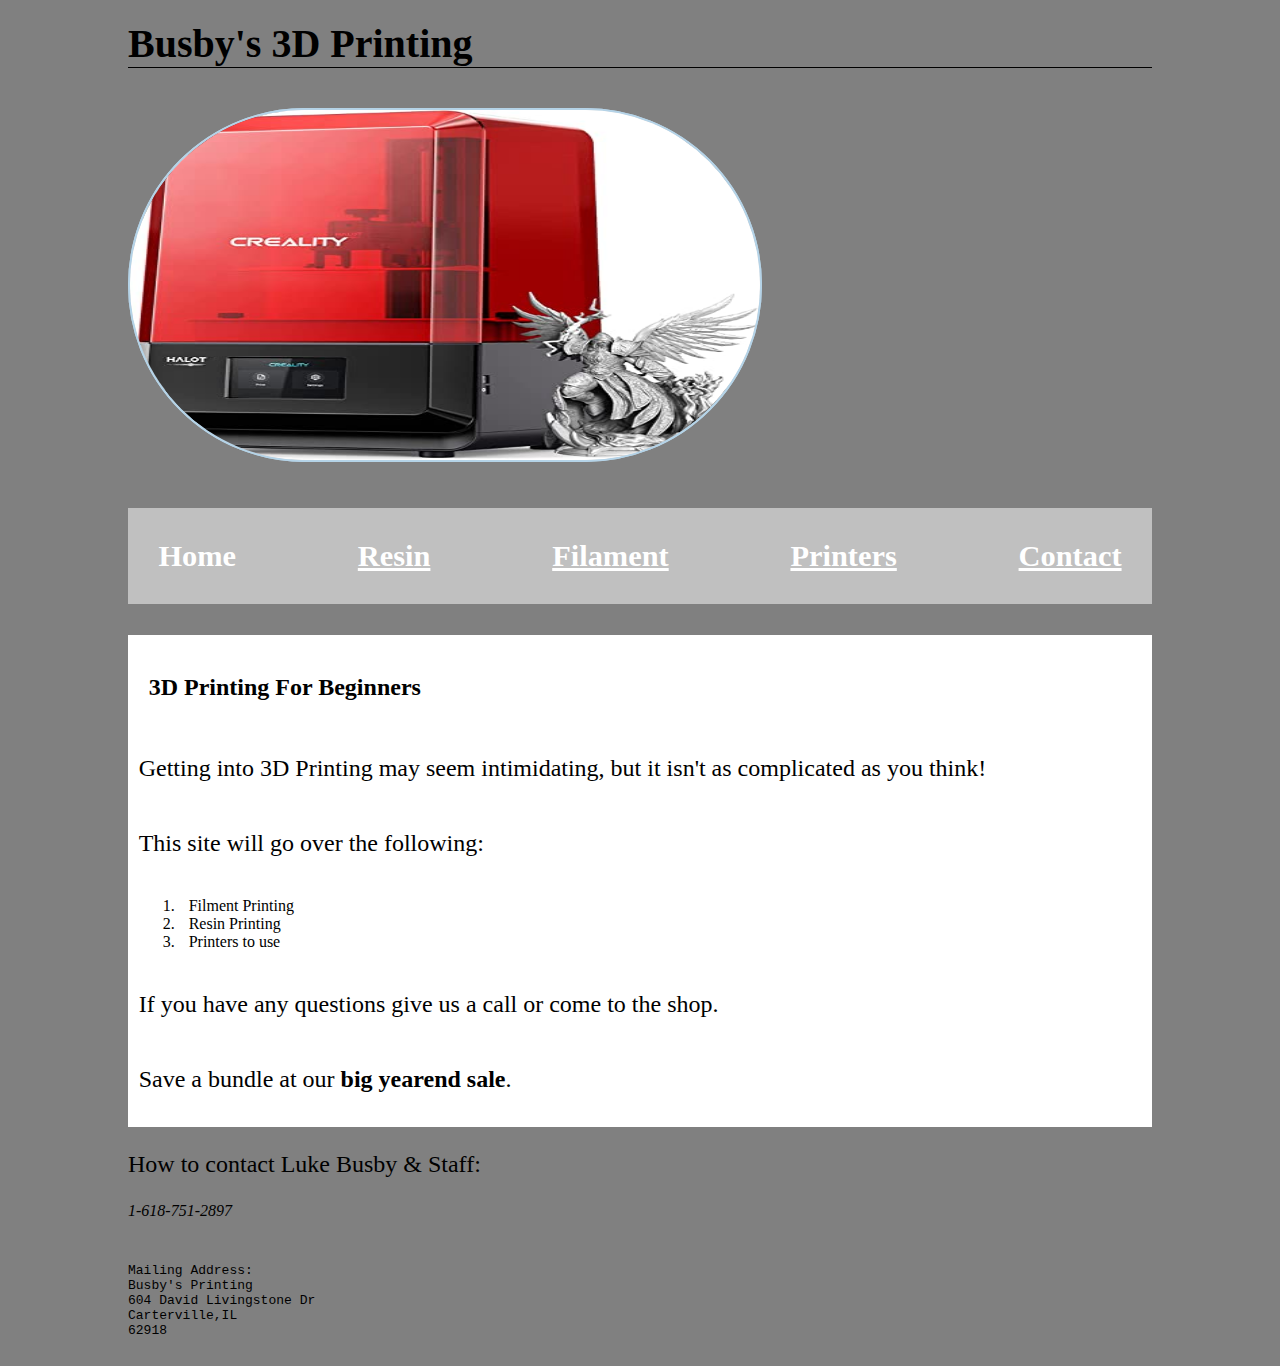
==== index.htm @ fbe3229d "Add files via upload" ====
<!DOCTYPE html>
<!-- @author Luke Busby, Busbys Printing Index Page  

snap.mp3 Audio track from: https://freesound.org/people/Snapper4298/sounds/488223/

Southern Illinois University  Developed: 5/5/2023 Tested: 5/7/2023
-->
<html lang="en">
    <head>
        <meta charset="utf-8">
        <title>Busby's 3D Printing</title> 
        <link rel="shortcut icon" href="images/millicon.ico">
        <link rel="stylesheet" href="styles/main.css">
        <link rel="stylesheet" href="styles/slicknav.css"> 
        <link rel="stylesheet" href="styles/home_print.css" media="print">
        <script src="https://code.jquery.com/jquery-3.2.1.min.js"></script> 
        <script src="js/jquery.slicknav.min.js"></script> 
        <script type="text/javascript"> 
            $(document).ready(function(){
                $('#nav_menu').slicknav({prependTo:"#mobile_menu"}); 
            }); 
        </script>

        <meta name="description" content="A 3D Printing info site with custom prints"> <meta name="keywords" content="busby, prints, 3dprinting">
        <meta name="viewport" content="width=device-width, initial-scale=1">

    </head>
    <body>
            <figcaption>Busby's 3D Printing</figcaption>
            <figure class="cute">
            <img  class="cute" src="images/Filamaent printer.jpg"/>
            <img class="cuter" src="images/Resin Printer.jpg"/>
            </figure> 
            
        <header>
        <!-- Smooth Audio Track (not really)  -->
        <audio controls autoplay loop hidden>
           <source src="audio/snap.mp3" type="audio/mpeg">
        </audio>
     
        </header> 
       
         <!-- Navigation Menu -->
        <nav id="mobile_menu"></nav> 
        <nav id="nav_menu"> 
            <ul>
                <li><a href="index.htm" class="current">Home</a></li> 
                <li><a href="resin.htm">Resin</a></li> 
                <li><a href="filament.htm" >Filament</a></li>
                <li><a href="printers.htm" >Printers</a></li> 
                <li><a href="contact.htm" class="lastitem">Contact</a></li>
            </ul> 
        </nav>
            <main>
            <h2>3D Printing For Beginners </h2>
            
            <p class ="first">Getting into 3D Printing may seem intimidating, but it isn't as complicated as you think!</p>
            <p >This site will go over the following:</p>
            <!--list of bikes -->
            <ol>
                <li>Filment Printing</li> <li>Resin Printing</li> <li>Printers to use</li>
            </ol> 
              <!--inline element -->
            <p>If you have any questions give us a call or come to the shop.</em></p> 
            <p>Save a bundle at our <strong>big yearend sale</strong>.</p> 
            </main>
            <p>How to contact Luke Busby &amp; Staff:</p> 
        
            <address>1-618-751-2897<br></address>
            <pre>
            
<!-- my address -->
Mailing Address:
Busby's Printing
604 David Livingstone Dr
Carterville,IL
62918
            </pre> 
     </body>

</html>
---- styles/main.css ----
/* @author jeff miller, Millers Bicycles CSS Style Page, Southern Illinois University  Developed: 9-14-2019  Tested: 10-27-2019 */ 



/* tablet landscape and desktop layout (960px or more) */ 

@media only screen and (max-width: 4000px) { 
    
h1 {
    font-size: 1.75em; /* 28 Ã· 16 */ 
    padding: 10px;
    }

h2 {
    font-size: 1.5em; /* 24 Ã· 16 */ 
    padding: 10px;
    } 

h3 {
    font-size: 1.125em; /* 18 Ã· 16 */ 
    padding: 10px;
    } 
#mobile_menu { 
    display: none; 
    }
article {
    width: 47.917%;      /*  47.917% 480 / 960 * 100 */
    padding: 10px 1.0417%;
    background-color: #ffffff; /* this color is white for column panel */
    float: left; 
    } 
    
aside {
    width: 47.917%;          /* 47.917% 480 / 960 * 100*/
    padding: 10px 1.0417%;
    background-color: #ffffff; /* this color is white for column panel  */
    float: right; 
    }
main { 
    display:flex;
    flex-direction: column;
    padding: 10px 1.0417%;
    background-color: #ffffff;
    }
textarea {
    height: 10em; 
    width: 75em;
    margin-left: .5em;
    font-family: Arial, Helvetica, sans-serif; 
} 
th {
    font-size: 1.6em;
    padding-left: 10px 1.0417%;
    padding-right: 10px;
}    
}
    

/* tablet portrait layout (768px to 959px) */

@media only screen and (max-width: 959px) {

h1 {
    font-size: 1.75em; /* 28 Ã· 16 */ 
    padding: 10px;
    }

h2 {
    font-size: 1.5em; /* 24 Ã· 16 */ 
    padding: 10px;
    } 

h3 {
    font-size: 1.125em; /* 18 Ã· 16 */ 
    padding: 10px;
    } 
#mobile_menu { 
    display: none; 
    }

article {
    width: 47.917%;          /*  47.917% 480 / 960 * 100 */
    padding: 10px 1.0417%;
    background-color: #ffffff; /* this color is white for column panel */
    float: left; 
    }
    
aside {
   
    width: 47.917%;          /* 47.917% 480 / 960 * 100*/
    padding: 10px 1.0417%;
    background-color: #ffffff; /* this color is white for column panel  */
    float: right; 
    }
main { 
    display:flex;
    flex-direction: column;
    padding: 10px 1.0417%;
    background-color: #ffffff;
    }
textarea {
    height: 10em; 
    width: 45em;
    margin-left: .5em;
    font-family: Arial, Helvetica, sans-serif; 
    }
th {
    font-size: 1.4em;
    padding-left: 10px 1.0417%;
    padding-right: 10px;
}
}

/* mobile landscape layout (480px to 767px) */ 

@media only screen and (max-width: 767px) { 
#mobile_menu { 
    display: block; 
    }
#nav_menu { 
    display: none; 
    }
    
header h2 { 
    font-size: 1.375em; 
    }       /* 22 Ã· 16 */ 
header h3 { 
    font-size: .8125em; 
    }   /* 13 Ã· 16 */ 
p { font-size: .875em; 
    }            /* 14 Ã· 16 */ 
h1 {
    font-size: 2.5em; /* 28 Ã· 16 */ 
    padding: 10px;
    }
article h2, aside h2
        { 
    font-size: 1.5em; 
    }             /* base font size */ 
aside li { 
    font-size: .875em; 
    }     /* 14 Ã· 16 */
background-color: silver;
header {
    display: flex;
    }
     /* Switch to one column */ 
main { 
    display:flex;
    flex-direction: column;
    padding: 10px 1.0417%;
    background-color: #ffffff;
    } 
    
article { 
    order: 1;
    width: 97.917%;       /* 940 / 960 * 100 */
    } 
aside { 
    order: 2;
    width: 97.917%;        /* 940 / 960 * 100 */
      
    }
textarea {
    height: 10em; 
    width: 35em;
    margin-left: .5em;
    font-family: Arial, Helvetica, sans-serif; 
} 
th {
    font-size: 1em;
    padding-left: 10px 1.0417%;
    padding-right: 10px;
}    
}

/* mobile portrait layout (479px or less) */ 

@media only screen and (max-width: 479px) { 

#mobile_menu { 
    display: block; 
    }
#nav_menu { 
    display: none; 
    }
header h2 { 
    font-size: 1.375em; 
    }   /* 22 Ã· 16 */ 
header h3 { 
    font-size: .8125em; 
    }   /* 13 Ã· 16 */ 
p { font-size: .875em; 
    }            /* 14 Ã· 16 */ 
h1 {
    font-size: 2.5em; /* 28 Ã· 16 */ 
    padding: 10px;
    }
article h2, aside h2 
        { 
    font-size: 1.5em; 
    }             /* base font size */ 
aside li { 
    font-size: .875em; 
    }     /* 14 Ã· 16 */ 
background-color: silver;
header {
    display:flex;
    }
    /* Switch to one column */ 
main {  
    display:flex;
    flex-direction: column;
    padding: 10px 1.0417%;
    background-color: #ffffff;
    } 
    
article
    { 
    order: 1;
    width: 97.917%;      /* 940 / 960 * 100 */
      
    } 
aside { 
    order: 2;
    width: 97.917%;       /* 940 / 960 * 100 */
       
    }
textarea {
    height: 10em; 
    width: 35em;
    margin-left: .5em;
    font-family: Arial, Helvetica, sans-serif; 
} 
th {
    font-size: 1em;
    padding-left: 10px 1.0417%;
    padding-right: 10px;
}
}


/* the styles for the elements */ 
body {
    
    font-size: 1em;     /* 16 Ã· 16  */
    width: 90%;          /* changed from 725px;*/
    max-width: 1024px;
    background-color: gray; /* this color is gray */
    margin: 10px auto;

    } 
header { 
    width: 97.917%;          /* 940 / 960 * 100 */
    padding: 10px 1.0417%;
    clear: both; 
    font-size: 2em;
    }




p { 
    font-size: 1.5em; /* 18 Ã· 16 */ 
    padding-left: 10px 1.0417%;
    padding-right: 10px;
   
}

blockquote {
    width: 47.917%;          /* 480 / 960 * 100 */
    padding: 10px 1.0417%;
    float: center; 
    }
footer { 
    font-size: .75em; /* 12 Ã· 16 */ 
    width: 97.917%;            /* 940 / 960 * 100 */
    padding: 10px 1.0417%;
    clear: both; 
    
    }
    
ul { 
    
    padding-left: 10px; 
} 

li {
    padding-left: 10px; /* space between bullet and text */ 
   
   } 


/* Navigation css aligned left */ 
#nav_menu ul {
    display: flex;
    flex-basis: 100%;
    /*flex-direction: column; */
     /* align-items: center; */
    justify-content: space-between; 
    list-style-type: none; padding: 1em 0;
    font-size: 1.9em;
    text-align: left;
    background-color: silver;
    } 

#nav_menu ul li { 
    display: inline; 
    padding: 0 1em; 
    } 
#nav_menu ul li a { 
    font-weight: bold; 
    color: #ffffff; 
    }
#nav_menu ul li a.current { 
    text-decoration: none; 
    }

/* Special main image on index page with blue border and rounded corner- must have .bluetouch div class */ 



figure {
    float: left;
    margin-right: 1.5em; 
}

figcaption {
    display: block;
    font-weight: bold;
    font-size: 2.5em;
    padding-top: .25em;
    margin-bottom: 1em;
    border-bottom: 1px solid black;
}

.cute {
    width: 100%;
    min-width: 300px;
    max-width: 1024px;
    position: relative;	
	margin:  0 auto;
	max-width: 630px;
    height: 350px;
}



/*  hover over and  blue touch on banner */
/* burned in */
.cute img {
    
    width: 100%;
    min-width: 300px;
    max-width: 1024px;
    position: absolute;	
	overflow: hidden;
    border: 2px solid #B5D3E7;
    border-radius: 1000px;
    -moz-border-radius: 1000px;
    margin: 0;
	opacity: 1;
    /* Sets the width and height for the images*/
	max-width: 1024px;
	height: 350px;
}

/*  fading effect. */

.cute .cuter{
  z-index: 9999;
  transition: opacity 2s linear;
  cursor: pointer;
}

/* burned in effect on 2nd image */
.cute:hover > .cuter {
  opacity: 0.1;
}

img {
    width: 100%;
    max-width: 100px;
    float: left;
    }
table {
    margin-top: 1em; 
    margin-bottom: 1em; 
    padding-top: .5em;
}

fieldset {
    
   
    margin-top: 1em; 
    margin-bottom: 1em; 
    padding-top: .5em;
} 

legend {
    color: black; 
    font-weight: bold; 
    font-size: 1.5em; 
    margin-bottom: .5em;
  
}

label, input, select { 
    font-size: 90%;
} 

label {
    float: left; 
    width: 12em;
    text-align: right; 
}

input  { 
    float: left; 
    width: 15em;
    margin-left: .5em; 
    margin-bottom: .5em;
}
select { 
    float: left; 
    width: 15em;
    margin-left: .5em; 
    margin-bottom: .5em;
}
input:required, input[required] 
{ 
    border: 3px solid red;
} 

input:valid { 
    border: 1px solid black; 
} 

input:invalid { 
    box-shadow: none; 
} 

br { 
    clear: both; 
}

#buttons input { 
    width: 10em;
    float: right; 
    text-align: left;
} 

radio {
    float: left; 
    width: 9em;
}
p2 {
    margin-left: 20px;
}
/* music controls for later

{
  display:none;
}

audio, embed {
  position: absolute;
  z-index: -9999;
}
*/
---- styles/home_print.css ----
body {
	font-family: "Times New Roman", Times, serif;
	background-color: white;
    border: 2px solid black;
    font-size: 100%;
}

a {
	color: black;
	text-decoration: none;
}
h1, h2, h3 {
	font-family: Arial, Helvetica, sans-serif;
}


header {
	border-bottom: 2px solid black;
	background-image: none;
}
header h2 {
	color: black;
}
.shadow {
	text-shadow: none;
}


nav {
	display: none;
}


section h2 {
	color: black;
}


article {
	border-top: 2px solid black;
	border-bottom: 2px solid black;
}


aside img {
	display: none;
}
aside h2, aside h3 {
	color: black;
	padding-bottom: 1em;	
}


footer {
	border-top: 2px solid black;
	background-color: white;
}
footer p {
	color: black;
}





/*

the styles for the elements */
* {
	margin: 0;
	padding: 0;
}
html {
	background-color: white;
}

/* the styles for the elements 
body {
	font-family: "Times New Roman", Times, serif;
	background-color: white;
    border: 2px solid black;
}

a {
	color: black;
	text-decoration: none;
}



body {
	font-family: Arial, Helvetica, sans-serif;
    font-size: 100%;
    width: 850px;
    margin: 0 auto;
    border: 3px solid #931420;
    background-color: #fffded;
}
a:focus, a:hover {
	font-style: italic;
}

/* the styles for the header 
header {
	padding: 1.5em 0 2em 0;
	background-image: -moz-linear-gradient(
	    30deg, #f6bb73 0%, #f6bb73 30%, white 50%, #f6bb73 80%, #f6bb73 100%);
	background-image: -webkit-linear-gradient(
	    30deg, #f6bb73 0%, #fffded 30%, white 50%, #fffded 80%, #f6bb73 100%);
	background-image: -o-linear-gradient(
	    30deg, #f6bb73 0%, #fffded 30%, white 50%, #fffded 80%, #f6bb73 100%);
	background-image: linear-gradient(
	    30deg, #f6bb73 0%, #fffded 30%, white 50%, #fffded 80%, #f6bb73 100%);
}
header h2 {
	font-size: 175%;
	color: #800000;
}
header h3 {
	font-size: 130%;
	font-style: italic;
}
header img {
	float: left;
	padding: 0 30px;
}
.shadow {
	text-shadow: 2px 2px 2px #800000;
}

/* the styles for the navigation menu 
nav {
	clear: both;
}
nav ul {
	list-style: none;
}
nav ul li {
	float: left;
}
nav ul li a {
	text-align: center;
	display: block;
	width: 168px;
	padding: 1em 0;
	text-decoration: none;
	background-color: #931420;
	color: #fffded;
	font-weight: bold;
	border-right: 2px solid #fffded;
}
nav ul li a.lastitem {
	width: 170px;
	border-right: none;
}
nav ul li a.current {
	color: yellow;
}

/* the styles for the main content */
main {
	clear: left;
}

/* the styles for the section 
section {
	width: 575px;
	float: right;
	padding: 0 20px 20px 20px;
}
section h1 {
	font-size: 150%;
	padding: .5em 0 .25em 0;
	margin: 0;               /* If you remove this, the margins in normalize.css will be applied. 
}
section h2 {
	color: #800000;
	font-size: 130%;
	padding: .5em 0 .25em 0;
}
section p {
	padding-bottom: .5em;
}
section blockquote {
	padding: 0 2em;
	font-style: italic;
}
section ul {
	padding: 0 0 .25em 1.25em;
}
section li {
	padding-bottom: .35em;
}

/* the styles for the article 
article {
	padding: .5em 0;
	border-top: 2px solid #800000;
	border-bottom: 2px solid #800000;
}
article h2 {
	padding-top: 0;
}
article h3 {
	font-size: 105%;
	padding-bottom: .25em;
}
article img {
	float: right;
	margin: .5em 0 1em 1em;
	border: 1px solid black;
}

/* the styles for the aside 
aside {
	width: 215px;
	float: right;
	padding: 0 0 20px 20px;
}
aside h2 {
	color: #800000;
	font-size: 130%;
	padding: .5em 0 .25em 0;
}

aside h3 {
	font-size: 105%;
	padding-bottom: .25em;
}
aside img {
	padding-bottom: 1em;
}

/* the styles for the footer 
footer {
	background-color: #931420;
	clear: both;

}
footer p {
	text-align: center;
	color: white;
	padding: 1em 0;
}
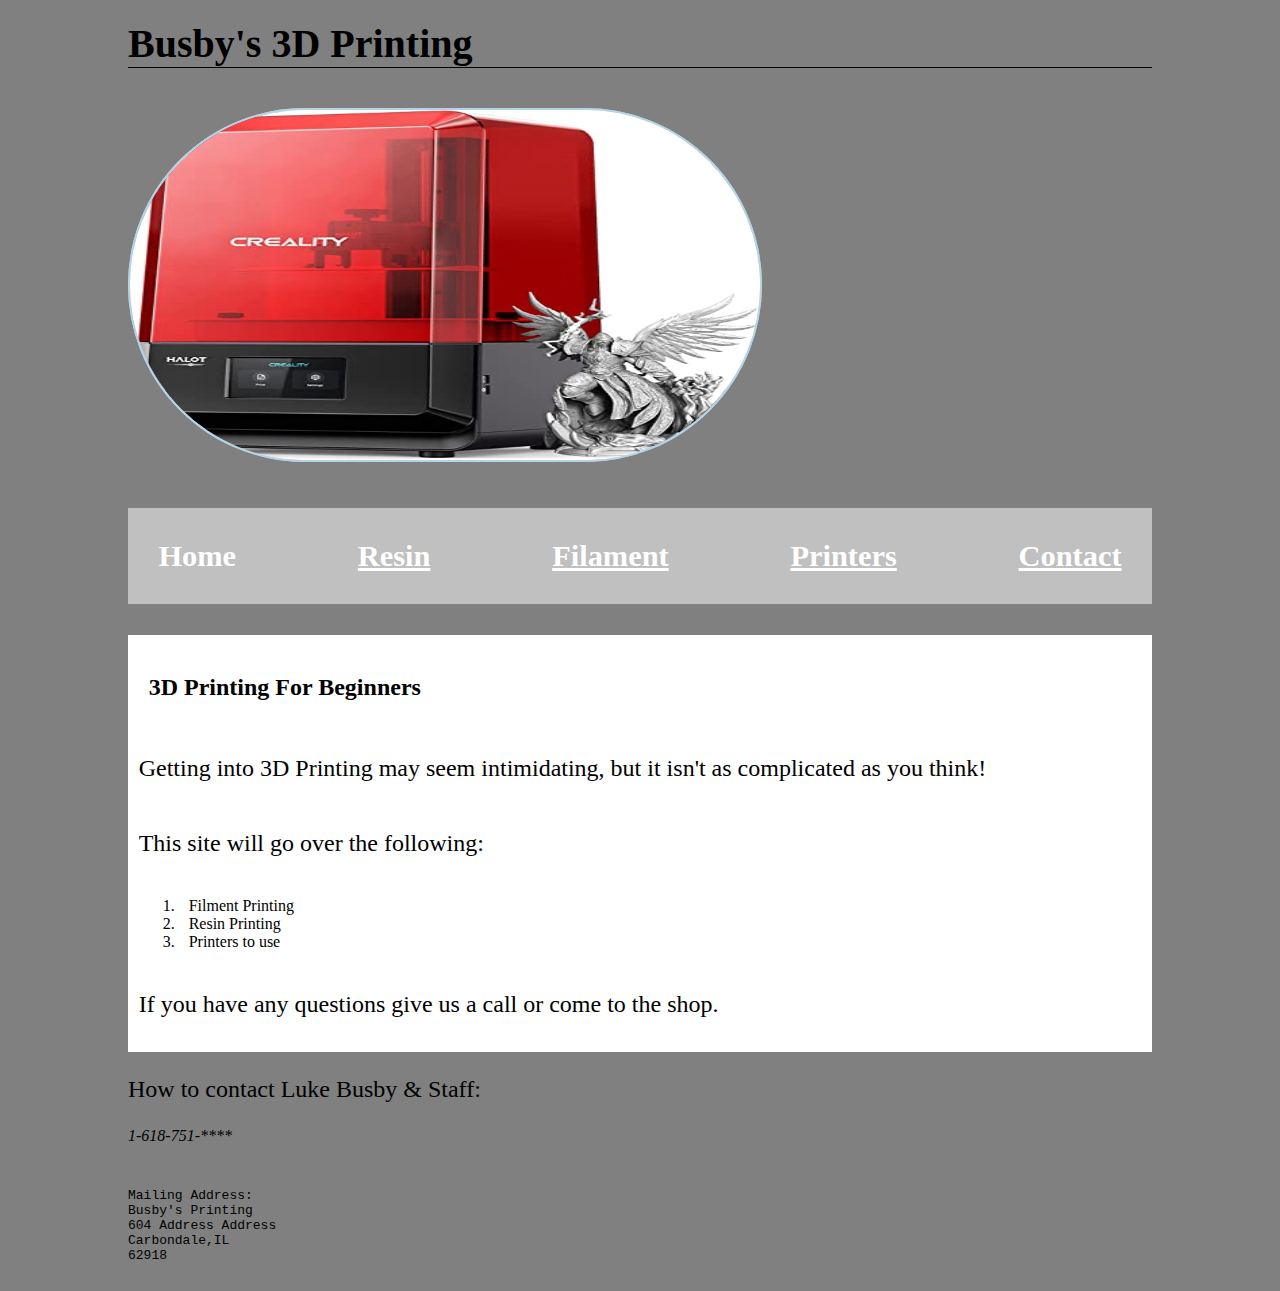
==== commit 5c9607b8: "Update index.htm" ====
--- a/index.htm
+++ b/index.htm
@@ -62,18 +62,17 @@
             </ol> 
               <!--inline element -->
             <p>If you have any questions give us a call or come to the shop.</em></p> 
-            <p>Save a bundle at our <strong>big yearend sale</strong>.</p> 
             </main>
             <p>How to contact Luke Busby &amp; Staff:</p> 
         
-            <address>1-618-751-2897<br></address>
+            <address>1-618-751-****<br></address>
             <pre>
             
 <!-- my address -->
 Mailing Address:
 Busby's Printing
-604 David Livingstone Dr
-Carterville,IL
+604 Address Address
+Carbondale,IL
 62918
             </pre> 
      </body>
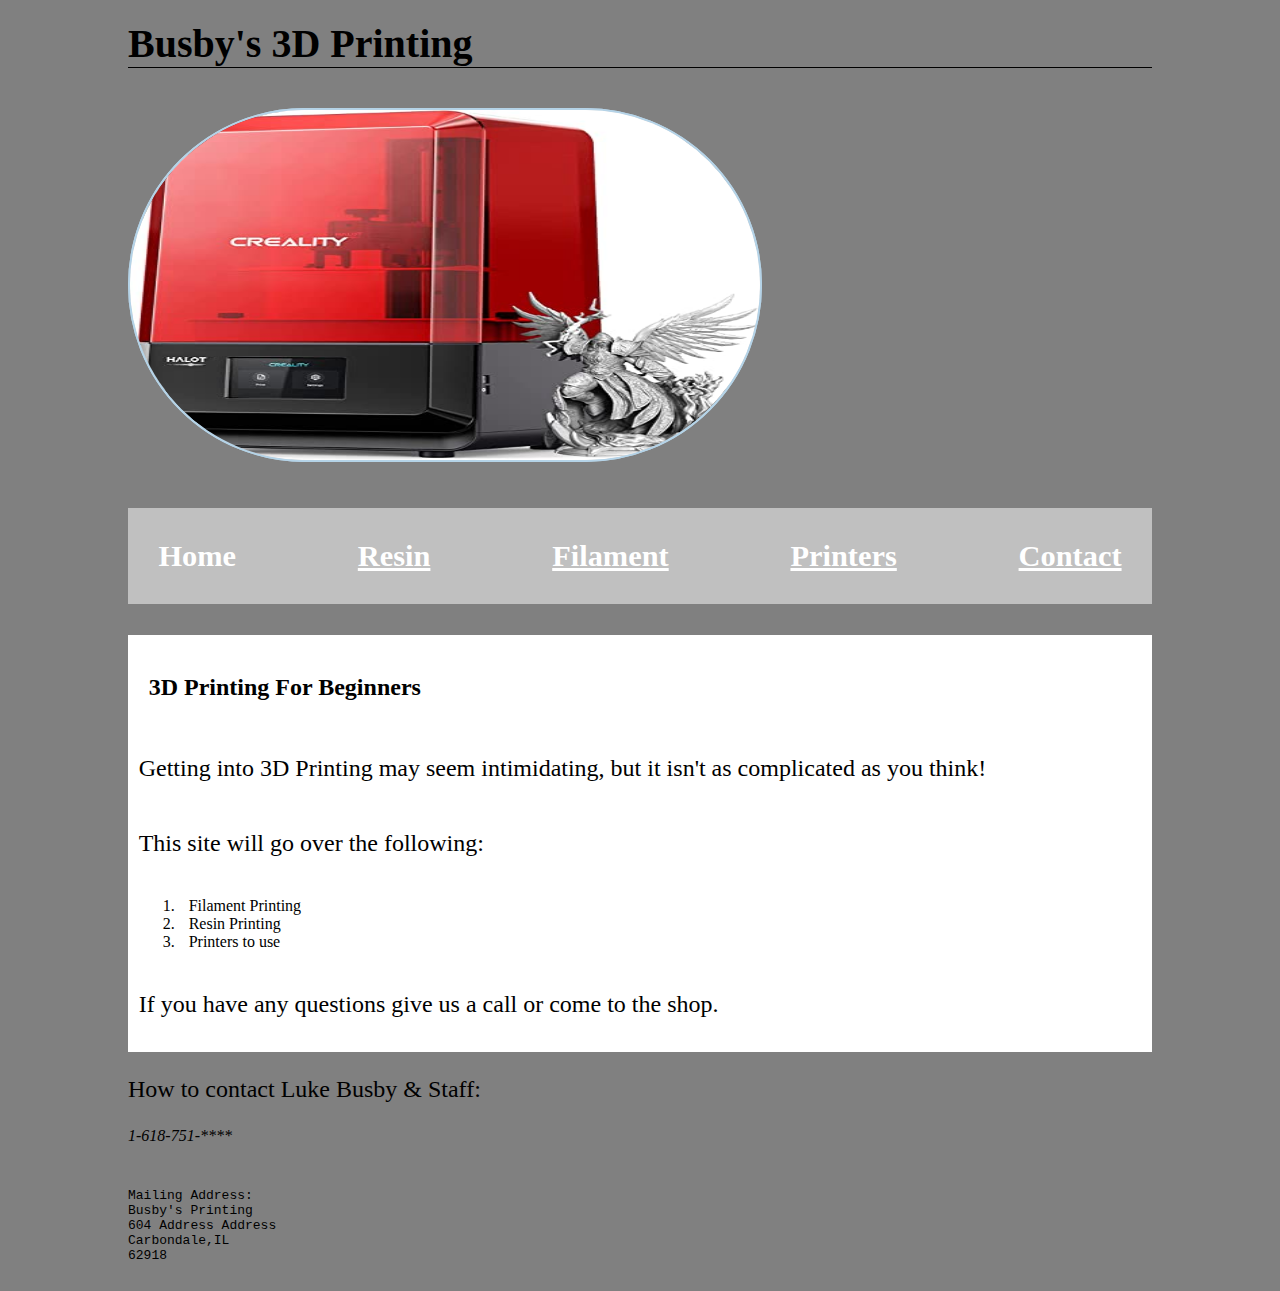
==== commit 012a5512: "Update index.htm" ====
--- a/index.htm
+++ b/index.htm
@@ -58,7 +58,7 @@
             <p >This site will go over the following:</p>
             <!--list of bikes -->
             <ol>
-                <li>Filment Printing</li> <li>Resin Printing</li> <li>Printers to use</li>
+                <li>Filament Printing</li> <li>Resin Printing</li> <li>Printers to use</li>
             </ol> 
               <!--inline element -->
             <p>If you have any questions give us a call or come to the shop.</em></p> 
